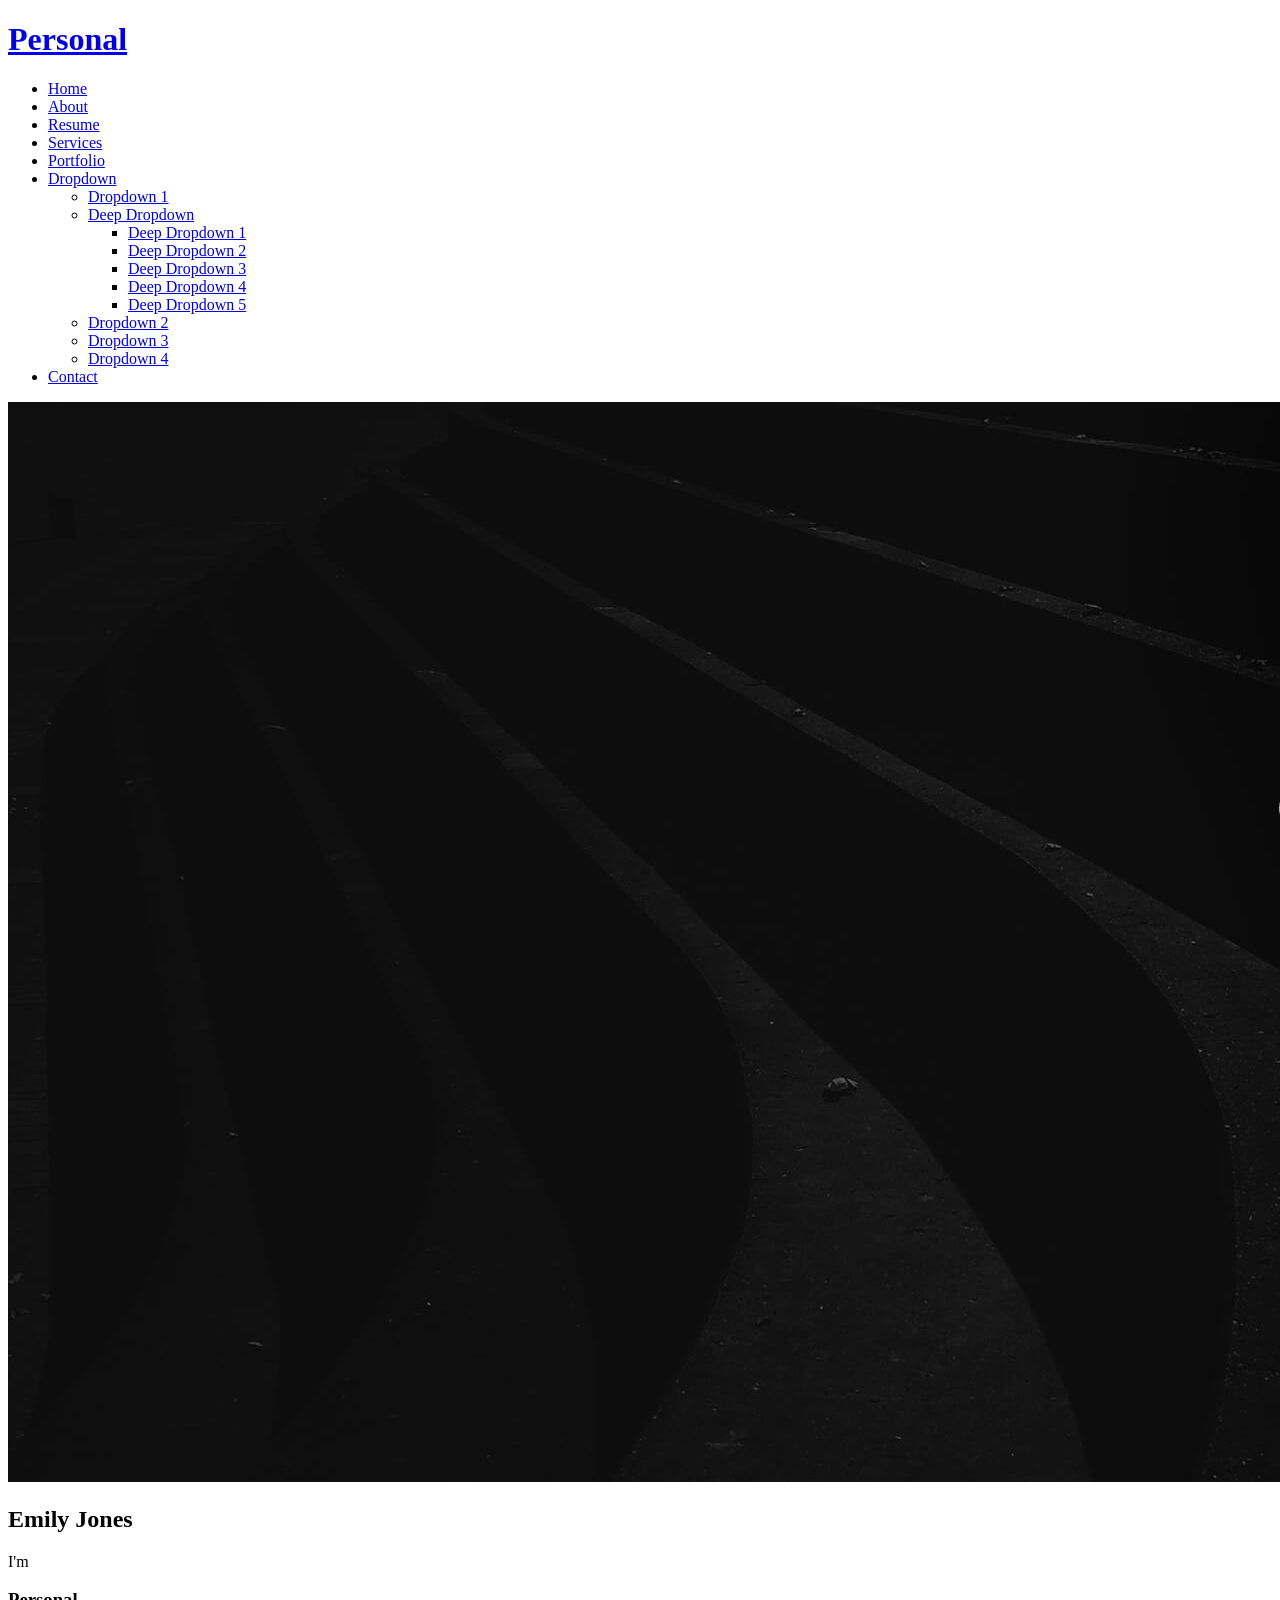
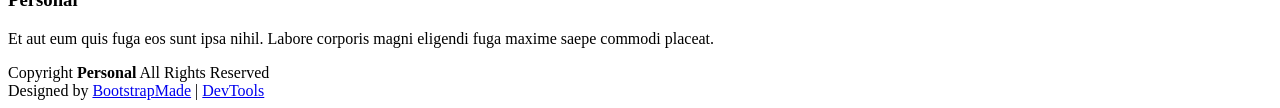
==== index.html @ 56491e55 "premier import" ====
<!DOCTYPE html>
<html lang="en">

<head>
  <meta charset="utf-8">
  <meta content="width=device-width, initial-scale=1.0" name="viewport">
  <title>Index - Personal Bootstrap Template</title>
  <meta name="description" content="">
  <meta name="keywords" content="">

  <!-- Favicons -->
  <link href="assets/img/favicon.png" rel="icon">
  <link href="assets/img/apple-touch-icon.png" rel="apple-touch-icon">

  <!-- Fonts -->
  <link href="https://fonts.googleapis.com" rel="preconnect">
  <link href="https://fonts.gstatic.com" rel="preconnect" crossorigin>
  <link href="https://fonts.googleapis.com/css2?family=Roboto:ital,wght@0,100;0,300;0,400;0,500;0,700;0,900;1,100;1,300;1,400;1,500;1,700;1,900&family=Poppins:ital,wght@0,100;0,200;0,300;0,400;0,500;0,600;0,700;0,800;0,900;1,100;1,200;1,300;1,400;1,500;1,600;1,700;1,800;1,900&family=Raleway:ital,wght@0,100;0,200;0,300;0,400;0,500;0,600;0,700;0,800;0,900;1,100;1,200;1,300;1,400;1,500;1,600;1,700;1,800;1,900&display=swap" rel="stylesheet">

  <!-- Vendor CSS Files -->
  <link href="assets/vendor/bootstrap/css/bootstrap.min.css" rel="stylesheet">
  <link href="assets/vendor/bootstrap-icons/bootstrap-icons.css" rel="stylesheet">
  <link href="assets/vendor/aos/aos.css" rel="stylesheet">
  <link href="assets/vendor/swiper/swiper-bundle.min.css" rel="stylesheet">
  <link href="assets/vendor/glightbox/css/glightbox.min.css" rel="stylesheet">

  <!-- Main CSS File -->
  <link href="assets/css/main.css" rel="stylesheet">

  <!-- =======================================================
  * Template Name: Personal
  * Template URL: https://bootstrapmade.com/personal-free-resume-bootstrap-template/
  * Updated: Mar 05 2025 with Bootstrap v5.3.3
  * Author: BootstrapMade.com
  * License: https://bootstrapmade.com/license/
  ======================================================== -->
</head>

<body class="index-page">

  <header id="header" class="header d-flex align-items-center fixed-top">
    <div class="container-fluid container-xl position-relative d-flex align-items-center justify-content-between">

      <a href="index.html" class="logo d-flex align-items-center">
        <!-- Uncomment the line below if you also wish to use an image logo -->
        <!-- <img src="assets/img/logo.webp" alt=""> -->
        <h1 class="sitename">Personal</h1>
      </a>

      <nav id="navmenu" class="navmenu">
        <ul>
          <li><a href="index.html" class="active">Home</a></li>
          <li><a href="about.html">About</a></li>
          <li><a href="resume.html">Resume</a></li>
          <li><a href="services.html">Services</a></li>
          <li><a href="portfolio.html">Portfolio</a></li>
          <li class="dropdown"><a href="#"><span>Dropdown</span> <i class="bi bi-chevron-down toggle-dropdown"></i></a>
            <ul>
              <li><a href="#">Dropdown 1</a></li>
              <li class="dropdown"><a href="#"><span>Deep Dropdown</span> <i class="bi bi-chevron-down toggle-dropdown"></i></a>
                <ul>
                  <li><a href="#">Deep Dropdown 1</a></li>
                  <li><a href="#">Deep Dropdown 2</a></li>
                  <li><a href="#">Deep Dropdown 3</a></li>
                  <li><a href="#">Deep Dropdown 4</a></li>
                  <li><a href="#">Deep Dropdown 5</a></li>
                </ul>
              </li>
              <li><a href="#">Dropdown 2</a></li>
              <li><a href="#">Dropdown 3</a></li>
              <li><a href="#">Dropdown 4</a></li>
            </ul>
          </li>
          <li><a href="contact.html">Contact</a></li>
        </ul>
        <i class="mobile-nav-toggle d-xl-none bi bi-list"></i>
      </nav>

    </div>
  </header>

  <main class="main">

    <!-- Hero Section -->
    <section id="hero" class="hero section dark-background">

      <img src="assets/img/hero-bg.jpg" alt="" data-aos="fade-in">

      <div class="container" data-aos="zoom-out" data-aos-delay="100">
        <h2>Emily Jones</h2>
        <p>I'm <span class="typed" data-typed-items="Designer, Developer, Freelancer, Photographer"></span><span class="typed-cursor typed-cursor--blink"></span></p>
        <div class="social-links">
          <a href="#"><i class="bi bi-twitter-x"></i></a>
          <a href="#"><i class="bi bi-facebook"></i></a>
          <a href="#"><i class="bi bi-instagram"></i></a>
          <a href="#"><i class="bi bi-linkedin"></i></a>
        </div>
      </div>

    </section><!-- /Hero Section -->

  </main>

  <footer id="footer" class="footer dark-background">
    <div class="container">
      <h3 class="sitename">Personal</h3>
      <p>Et aut eum quis fuga eos sunt ipsa nihil. Labore corporis magni eligendi fuga maxime saepe commodi placeat.</p>
      <div class="social-links d-flex justify-content-center">
        <a href=""><i class="bi bi-twitter-x"></i></a>
        <a href=""><i class="bi bi-facebook"></i></a>
        <a href=""><i class="bi bi-instagram"></i></a>
        <a href=""><i class="bi bi-skype"></i></a>
        <a href=""><i class="bi bi-linkedin"></i></a>
      </div>
      <div class="container">
        <div class="copyright">
          <span>Copyright</span> <strong class="px-1 sitename">Personal</strong> <span>All Rights Reserved</span>
        </div>
        <div class="credits">
          <!-- All the links in the footer should remain intact. -->
          <!-- You can delete the links only if you've purchased the pro version. -->
          <!-- Licensing information: https://bootstrapmade.com/license/ -->
          <!-- Purchase the pro version with working PHP/AJAX contact form: [buy-url] -->
          Designed by <a href="https://bootstrapmade.com/">BootstrapMade</a> | <a href="https://bootstrapmade.com/tools/">DevTools</a>
        </div>
      </div>
    </div>
  </footer>

  <!-- Scroll Top -->
  <a href="#" id="scroll-top" class="scroll-top d-flex align-items-center justify-content-center"><i class="bi bi-arrow-up-short"></i></a>

  <!-- Preloader -->
  <div id="preloader"></div>

  <!-- Vendor JS Files -->
  <script src="assets/vendor/bootstrap/js/bootstrap.bundle.min.js"></script>
  <script src="assets/vendor/php-email-form/validate.js"></script>
  <script src="assets/vendor/aos/aos.js"></script>
  <script src="assets/vendor/typed.js/typed.umd.js"></script>
  <script src="assets/vendor/purecounter/purecounter_vanilla.js"></script>
  <script src="assets/vendor/waypoints/noframework.waypoints.js"></script>
  <script src="assets/vendor/swiper/swiper-bundle.min.js"></script>
  <script src="assets/vendor/glightbox/js/glightbox.min.js"></script>
  <script src="assets/vendor/imagesloaded/imagesloaded.pkgd.min.js"></script>
  <script src="assets/vendor/isotope-layout/isotope.pkgd.min.js"></script>

  <!-- Main JS File -->
  <script src="assets/js/main.js"></script>

</body>

</html>
---- assets/css/main.css ----
/**
* Template Name: Personal
* Template URL: https://bootstrapmade.com/personal-free-resume-bootstrap-template/
* Updated: Mar 05 2025 with Bootstrap v5.3.3
* Author: BootstrapMade.com
* License: https://bootstrapmade.com/license/
*/

/*--------------------------------------------------------------
# Font & Color Variables
# Help: https://bootstrapmade.com/color-system/
--------------------------------------------------------------*/
/* Fonts */
:root {
  --default-font: "Roboto",  system-ui, -apple-system, "Segoe UI", Roboto, "Helvetica Neue", Arial, "Noto Sans", "Liberation Sans", sans-serif, "Apple Color Emoji", "Segoe UI Emoji", "Segoe UI Symbol", "Noto Color Emoji";
  --heading-font: "Raleway",  sans-serif;
  --nav-font: "Poppins",  sans-serif;
}

/* Global Colors - The following color variables are used throughout the website. Updating them here will change the color scheme of the entire website */
:root { 
  --background-color: #000000; /* Background color for the entire website, including individual sections */
  --default-color: #fafafa; /* Default color used for the majority of the text content across the entire website */
  --heading-color: #ffffff; /* Color for headings, subheadings and title throughout the website */
  --accent-color: #18d26e; /* Accent color that represents your brand on the website. It's used for buttons, links, and other elements that need to stand out */
  --surface-color: #1a1a1a; /* The surface color is used as a background of boxed elements within sections, such as cards, icon boxes, or other elements that require a visual separation from the global background. */
  --contrast-color: #000000; /* Contrast color for text, ensuring readability against backgrounds of accent, heading, or default colors. */
}

/* Nav Menu Colors - The following color variables are used specifically for the navigation menu. They are separate from the global colors to allow for more customization options */
:root {
  --nav-color: #fafafa;  /* The default color of the main navmenu links */
  --nav-hover-color: #18d26e; /* Applied to main navmenu links when they are hovered over or active */
  --nav-mobile-background-color: #1a1a1a; /* Used as the background color for mobile navigation menu */
  --nav-dropdown-background-color: #1a1a1a; /* Used as the background color for dropdown items that appear when hovering over primary navigation items */
  --nav-dropdown-color: #fafafa; /* Used for navigation links of the dropdown items in the navigation menu. */
  --nav-dropdown-hover-color: #18d26e; /* Similar to --nav-hover-color, this color is applied to dropdown navigation links when they are hovered over. */
}

/* Color Presets - These classes override global colors when applied to any section or element, providing reuse of the sam color scheme. */

.light-background {
  --background-color: #1a1a1a;
  --surface-color: #343434;
}

.dark-background {
  --background-color: rgba(15, 15, 15, 0.975);
  --default-color: #ffffff;
  --heading-color: #ffffff;
  --surface-color: #292929f9;
  --contrast-color: #000000;
}

/* Smooth scroll */
:root {
  scroll-behavior: smooth;
}

/*--------------------------------------------------------------
# General Styling & Shared Classes
--------------------------------------------------------------*/
body {
  color: var(--default-color);
  background-color: var(--background-color);
  font-family: var(--default-font);
}

a {
  color: var(--accent-color);
  text-decoration: none;
  transition: 0.3s;
}

a:hover {
  color: color-mix(in srgb, var(--accent-color), transparent 25%);
  text-decoration: none;
}

h1,
h2,
h3,
h4,
h5,
h6 {
  color: var(--heading-color);
  font-family: var(--heading-font);
}

/* PHP Email Form Messages
------------------------------*/
.php-email-form .error-message {
  display: none;
  background: #df1529;
  color: #ffffff;
  text-align: left;
  padding: 15px;
  margin-bottom: 24px;
  font-weight: 600;
}

.php-email-form .sent-message {
  display: none;
  color: #ffffff;
  background: #059652;
  text-align: center;
  padding: 15px;
  margin-bottom: 24px;
  font-weight: 600;
}

.php-email-form .loading {
  display: none;
  background: var(--surface-color);
  text-align: center;
  padding: 15px;
  margin-bottom: 24px;
}

.php-email-form .loading:before {
  content: "";
  display: inline-block;
  border-radius: 50%;
  width: 24px;
  height: 24px;
  margin: 0 10px -6px 0;
  border: 3px solid var(--accent-color);
  border-top-color: var(--surface-color);
  animation: php-email-form-loading 1s linear infinite;
}

@keyframes php-email-form-loading {
  0% {
    transform: rotate(0deg);
  }

  100% {
    transform: rotate(360deg);
  }
}

/*--------------------------------------------------------------
# Global Header
--------------------------------------------------------------*/
.header {
  --background-color: rgba(0, 0, 0, 0);
  color: var(--default-color);
  background-color: var(--background-color);
  padding: 15px 0;
  transition: all 0.5s;
  z-index: 997;
}

.header .logo {
  line-height: 1;
}

.header .logo img {
  max-height: 32px;
  margin-right: 8px;
}

.header .logo h1 {
  font-size: 30px;
  margin: 0;
  font-weight: 700;
  color: var(--heading-color);
}

.scrolled .header {
  box-shadow: 0px 0 18px rgba(0, 0, 0, 0.1);
}

/* Global Header on Scroll
------------------------------*/
.scrolled .header {
  --background-color: rgba(0, 0, 0, 0.8);
}

/*--------------------------------------------------------------
# Navigation Menu
--------------------------------------------------------------*/
/* Desktop Navigation */
@media (min-width: 1200px) {
  .navmenu {
    padding: 0;
  }

  .navmenu ul {
    margin: 0;
    padding: 0;
    display: flex;
    list-style: none;
    align-items: center;
  }

  .navmenu li {
    position: relative;
  }

  .navmenu>ul>li {
    white-space: nowrap;
    padding: 15px 14px;
  }

  .navmenu>ul>li:last-child {
    padding-right: 0;
  }

  .navmenu a,
  .navmenu a:focus {
    color: var(--nav-color);
    font-size: 15px;
    padding: 0 2px;
    font-family: var(--nav-font);
    font-weight: 400;
    display: flex;
    align-items: center;
    justify-content: space-between;
    white-space: nowrap;
    transition: 0.3s;
    position: relative;
  }

  .navmenu a i,
  .navmenu a:focus i {
    font-size: 12px;
    line-height: 0;
    margin-left: 5px;
    transition: 0.3s;
  }

  .navmenu>ul>li>a:before {
    content: "";
    position: absolute;
    height: 2px;
    bottom: -6px;
    left: 0;
    background-color: var(--nav-hover-color);
    visibility: hidden;
    width: 0px;
    transition: all 0.3s ease-in-out 0s;
  }

  .navmenu a:hover:before,
  .navmenu li:hover>a:before,
  .navmenu .active:before {
    visibility: visible;
    width: 25px;
  }

  .navmenu li:hover>a,
  .navmenu .active,
  .navmenu .active:focus {
    color: var(--nav-hover-color);
  }

  .navmenu .dropdown ul {
    margin: 0;
    padding: 10px 0;
    background: var(--nav-dropdown-background-color);
    display: block;
    position: absolute;
    visibility: hidden;
    left: 14px;
    top: 130%;
    opacity: 0;
    transition: 0.3s;
    border-radius: 4px;
    z-index: 99;
    box-shadow: 0px 0px 30px rgba(0, 0, 0, 0.1);
  }

  .navmenu .dropdown ul li {
    min-width: 200px;
  }

  .navmenu .dropdown ul a {
    padding: 10px 20px;
    font-size: 15px;
    text-transform: none;
    color: var(--nav-dropdown-color);
  }

  .navmenu .dropdown ul a i {
    font-size: 12px;
  }

  .navmenu .dropdown ul a:hover,
  .navmenu .dropdown ul .active:hover,
  .navmenu .dropdown ul li:hover>a {
    color: var(--nav-dropdown-hover-color);
  }

  .navmenu .dropdown:hover>ul {
    opacity: 1;
    top: 100%;
    visibility: visible;
  }

  .navmenu .dropdown .dropdown ul {
    top: 0;
    left: -90%;
    visibility: hidden;
  }

  .navmenu .dropdown .dropdown:hover>ul {
    opacity: 1;
    top: 0;
    left: -100%;
    visibility: visible;
  }
}

/* Mobile Navigation */
@media (max-width: 1199px) {
  .mobile-nav-toggle {
    color: var(--nav-color);
    font-size: 28px;
    line-height: 0;
    margin-right: 10px;
    cursor: pointer;
    transition: color 0.3s;
  }

  .navmenu {
    padding: 0;
    z-index: 9997;
  }

  .navmenu ul {
    display: none;
    list-style: none;
    position: absolute;
    inset: 60px 20px 20px 20px;
    padding: 10px 0;
    margin: 0;
    border-radius: 6px;
    background-color: var(--nav-mobile-background-color);
    border: 1px solid color-mix(in srgb, var(--default-color), transparent 90%);
    box-shadow: none;
    overflow-y: auto;
    transition: 0.3s;
    z-index: 9998;
  }

  .navmenu a,
  .navmenu a:focus {
    color: var(--nav-dropdown-color);
    padding: 10px 20px;
    font-family: var(--nav-font);
    font-size: 17px;
    font-weight: 500;
    display: flex;
    align-items: center;
    justify-content: space-between;
    white-space: nowrap;
    transition: 0.3s;
  }

  .navmenu a i,
  .navmenu a:focus i {
    font-size: 12px;
    line-height: 0;
    margin-left: 5px;
    width: 30px;
    height: 30px;
    display: flex;
    align-items: center;
    justify-content: center;
    border-radius: 50%;
    transition: 0.3s;
    background-color: color-mix(in srgb, var(--accent-color), transparent 90%);
  }

  .navmenu a i:hover,
  .navmenu a:focus i:hover {
    background-color: var(--accent-color);
    color: var(--contrast-color);
  }

  .navmenu a:hover,
  .navmenu .active,
  .navmenu .active:focus {
    color: var(--nav-dropdown-hover-color);
  }

  .navmenu .active i,
  .navmenu .active:focus i {
    background-color: var(--accent-color);
    color: var(--contrast-color);
    transform: rotate(180deg);
  }

  .navmenu .dropdown ul {
    position: static;
    display: none;
    z-index: 99;
    padding: 10px 0;
    margin: 10px 20px;
    background-color: var(--nav-dropdown-background-color);
    transition: all 0.5s ease-in-out;
  }

  .navmenu .dropdown ul ul {
    background-color: rgba(33, 37, 41, 0.1);
  }

  .navmenu .dropdown>.dropdown-active {
    display: block;
    background-color: rgba(33, 37, 41, 0.03);
  }

  .mobile-nav-active {
    overflow: hidden;
  }

  .mobile-nav-active .mobile-nav-toggle {
    color: #fff;
    position: absolute;
    font-size: 32px;
    top: 15px;
    right: 15px;
    margin-right: 0;
    z-index: 9999;
  }

  .mobile-nav-active .navmenu {
    position: fixed;
    overflow: hidden;
    inset: 0;
    background: rgba(33, 37, 41, 0.8);
    transition: 0.3s;
  }

  .mobile-nav-active .navmenu>ul {
    display: block;
  }
}

/*--------------------------------------------------------------
# Global Footer
--------------------------------------------------------------*/
.footer {
  color: var(--default-color);
  background-color: var(--background-color);
  font-size: 14px;
  text-align: center;
  padding: 30px 0;
  position: relative;
}

.footer h3 {
  font-size: 36px;
  font-weight: 700;
  position: relative;
  padding: 0;
  margin: 0 0 15px 0;
}

.footer p {
  font-size: 15;
  font-style: italic;
  padding: 0;
  margin: 0 0 30px 0;
}

.footer .social-links {
  margin: 0 0 30px 0;
}

.footer .social-links a {
  font-size: 16px;
  display: flex;
  align-items: center;
  justify-content: center;
  background: var(--accent-color);
  color: var(--contrast-color);
  line-height: 1;
  margin: 0 4px;
  border-radius: 50%;
  text-align: center;
  width: 36px;
  height: 36px;
  transition: 0.3s;
}

.footer .social-links a:hover {
  background: color-mix(in srgb, var(--accent-color), transparent 20%);
  text-decoration: none;
}

.footer .copyright {
  padding-top: 25px;
  border-top: 1px solid color-mix(in srgb, var(--default-color), transparent 90%);
}

.footer .credits {
  font-size: 13px;
  padding-top: 5px;
}

/*--------------------------------------------------------------
# Preloader
--------------------------------------------------------------*/
#preloader {
  position: fixed;
  inset: 0;
  z-index: 999999;
  overflow: hidden;
  background: var(--background-color);
  transition: all 0.6s ease-out;
}

#preloader:before {
  content: "";
  position: fixed;
  top: calc(50% - 30px);
  left: calc(50% - 30px);
  border: 6px solid #ffffff;
  border-color: var(--accent-color) transparent var(--accent-color) transparent;
  border-radius: 50%;
  width: 60px;
  height: 60px;
  animation: animate-preloader 1.5s linear infinite;
}

@keyframes animate-preloader {
  0% {
    transform: rotate(0deg);
  }

  100% {
    transform: rotate(360deg);
  }
}

/*--------------------------------------------------------------
# Scroll Top Button
--------------------------------------------------------------*/
.scroll-top {
  position: fixed;
  visibility: hidden;
  opacity: 0;
  right: 15px;
  bottom: -15px;
  z-index: 99999;
  background-color: var(--accent-color);
  width: 44px;
  height: 44px;
  border-radius: 50px;
  transition: all 0.4s;
}

.scroll-top i {
  font-size: 24px;
  color: var(--contrast-color);
  line-height: 0;
}

.scroll-top:hover {
  background-color: color-mix(in srgb, var(--accent-color), transparent 20%);
  color: var(--contrast-color);
}

.scroll-top.active {
  visibility: visible;
  opacity: 1;
  bottom: 15px;
}

/*--------------------------------------------------------------
# Disable aos animation delay on mobile devices
--------------------------------------------------------------*/
@media screen and (max-width: 768px) {
  [data-aos-delay] {
    transition-delay: 0 !important;
  }
}

/*--------------------------------------------------------------
# Global Page Titles & Breadcrumbs
--------------------------------------------------------------*/
.page-title {
  color: var(--default-color);
  background-color: var(--background-color);
  position: relative;
}

.page-title .heading {
  padding: 160px 0 80px 0;
  border-top: 1px solid color-mix(in srgb, var(--default-color), transparent 90%);
}

.page-title .heading h1 {
  font-size: 38px;
  font-weight: 700;
}

.page-title nav {
  background-color: color-mix(in srgb, var(--default-color), transparent 90%);
  padding: 20px 0;
}

.page-title nav ol {
  display: flex;
  flex-wrap: wrap;
  list-style: none;
  margin: 0;
  font-size: 16px;
  font-weight: 600;
}

.page-title nav ol li+li {
  padding-left: 10px;
}

.page-title nav ol li+li::before {
  content: "/";
  display: inline-block;
  padding-right: 10px;
  color: color-mix(in srgb, var(--default-color), transparent 70%);
}

/*--------------------------------------------------------------
# Global Sections
--------------------------------------------------------------*/
section,
.section {
  color: var(--default-color);
  background-color: var(--background-color);
  padding: 60px 0;
  scroll-margin-top: 100px;
  overflow: clip;
}

@media (max-width: 1199px) {

  section,
  .section {
    scroll-margin-top: 66px;
  }
}

/*--------------------------------------------------------------
# Global Section Titles
--------------------------------------------------------------*/
.section-title {
  padding-bottom: 60px;
  position: relative;
}

.section-title h2 {
  font-size: 14px;
  font-weight: 500;
  padding: 0;
  line-height: 1px;
  margin: 0;
  letter-spacing: 1.5px;
  text-transform: uppercase;
  color: color-mix(in srgb, var(--default-color), transparent 50%);
  position: relative;
}

.section-title h2::after {
  content: "";
  width: 120px;
  height: 1px;
  display: inline-block;
  background: var(--accent-color);
  margin: 4px 10px;
}

.section-title div {
  color: var(--heading-color);
  margin: 0;
  margin: 0;
  font-size: 28px;
  font-weight: 700;
  text-transform: uppercase;
  font-family: var(--heading-font);
}

/*--------------------------------------------------------------
# Hero Section
--------------------------------------------------------------*/
.hero {
  width: 100%;
  min-height: 100vh;
  position: relative;
  padding: 80px 0;
  display: flex;
  align-items: center;
  justify-content: center;
}

.hero img {
  position: absolute;
  inset: 0;
  display: block;
  width: 100%;
  height: 100%;
  object-fit: cover;
  z-index: 1;
}

.hero .container {
  position: relative;
  z-index: 3;
}

.hero h2 {
  margin: 0;
  font-size: 64px;
  font-weight: 700;
}

.hero p {
  margin: 5px 0 0 0;
  font-size: 26px;
}

.hero p span {
  letter-spacing: 1px;
  border-bottom: 2px solid var(--accent-color);
}

.hero .social-links {
  margin-top: 25px;
}

.hero .social-links a {
  background-color: color-mix(in srgb, var(--default-color), transparent 90%);
  color: var(--default-color);
  font-size: 14px;
  width: 40px;
  height: 40px;
  border-radius: 50px;
  display: inline-flex;
  align-items: center;
  justify-content: center;
  margin-right: 20px;
  transition: 0.3s;
}

.hero .social-links a:hover {
  background-color: var(--accent-color);
}

@media (max-width: 768px) {
  .hero h2 {
    font-size: 32px;
  }

  .hero p {
    font-size: 20px;
  }
}

/*--------------------------------------------------------------
# About Section
--------------------------------------------------------------*/
.about .content h2 {
  font-weight: 700;
  font-size: 24px;
}

.about .content ul {
  list-style: none;
  padding: 0;
}

.about .content ul li {
  margin-bottom: 20px;
  display: flex;
  align-items: center;
}

.about .content ul strong {
  margin-right: 10px;
}

.about .content ul i {
  font-size: 16px;
  margin-right: 5px;
  color: var(--accent-color);
  line-height: 0;
}

/*--------------------------------------------------------------
# Stats Section
--------------------------------------------------------------*/
.stats i {
  background-color: var(--surface-color);
  color: var(--accent-color);
  box-shadow: 0px 2px 25px rgba(0, 0, 0, 0.1);
  width: 54px;
  height: 54px;
  font-size: 24px;
  border-radius: 50px;
  border: 2px solid var(--background-color);
  display: inline-flex;
  align-items: center;
  justify-content: center;
  position: relative;
  z-index: 1;
}

.stats .stats-item {
  background-color: var(--surface-color);
  margin-top: -27px;
  padding: 30px 30px 25px 30px;
  width: 100%;
  position: relative;
  text-align: center;
  box-shadow: 0px 2px 35px rgba(0, 0, 0, 0.1);
  border-radius: 4px;
  z-index: 0;
}

.stats .stats-item span {
  font-size: 36px;
  display: block;
  font-weight: 700;
  color: color-mix(in srgb, var(--default-color), transparent 20%);
}

.stats .stats-item p {
  padding: 0;
  margin: 0;
  font-family: var(--heading-font);
  font-size: 16px;
}

/*--------------------------------------------------------------
# Skills Section
--------------------------------------------------------------*/
.skills .progress {
  height: 60px;
  display: block;
  background: none;
  border-radius: 0;
}

.skills .progress .skill {
  color: var(--heading-color);
  padding: 0;
  margin: 0 0 6px 0;
  text-transform: uppercase;
  display: block;
  font-weight: 600;
  font-family: var(--heading-font);
}

.skills .progress .skill .val {
  float: right;
  font-style: normal;
}

.skills .progress-bar-wrap {
  background: color-mix(in srgb, var(--default-color), transparent 90%);
  height: 10px;
}

.skills .progress-bar {
  width: 1px;
  height: 10px;
  transition: 0.9s;
  background-color: var(--accent-color);
}

/*--------------------------------------------------------------
# Interests Section
--------------------------------------------------------------*/
.interests .features-item {
  background-color: var(--surface-color);
  display: flex;
  align-items: center;
  padding: 20px;
  transition: 0.3s;
  border: 1px solid color-mix(in srgb, var(--default-color), transparent 90%);
  position: relative;
}

.interests .features-item i {
  font-size: 32px;
  padding-right: 10px;
  line-height: 0;
}

.interests .features-item h3 {
  font-weight: 700;
  margin: 0;
  padding: 0;
  line-height: 1;
  font-size: 16px;
}

.interests .features-item h3 a {
  color: var(--heading-color);
  transition: 0.3s;
}

.interests .features-item:hover {
  border-color: var(--accent-color);
}

.interests .features-item:hover h3 a {
  color: var(--accent-color);
}

/*--------------------------------------------------------------
# Testimonials Section
--------------------------------------------------------------*/
.testimonials .testimonials-carousel,
.testimonials .testimonials-slider {
  overflow: hidden;
}

.testimonials .testimonial-item {
  box-sizing: content-box;
  min-height: 320px;
}

.testimonials .testimonial-item .testimonial-img {
  width: 90px;
  border-radius: 50%;
  margin: -40px 0 0 40px;
  position: relative;
  z-index: 2;
  border: 6px solid var(--background-color);
}

.testimonials .testimonial-item h3 {
  font-size: 18px;
  font-weight: bold;
  margin: 10px 0 5px 45px;
}

.testimonials .testimonial-item h4 {
  font-size: 14px;
  color: color-mix(in srgb, var(--default-color), transparent 20%);
  margin: 0 0 0 45px;
}

.testimonials .testimonial-item .quote-icon-left,
.testimonials .testimonial-item .quote-icon-right {
  color: color-mix(in srgb, var(--accent-color), transparent 50%);
  font-size: 26px;
  line-height: 0;
}

.testimonials .testimonial-item .quote-icon-left {
  display: inline-block;
  left: -5px;
  position: relative;
}

.testimonials .testimonial-item .quote-icon-right {
  display: inline-block;
  right: -5px;
  position: relative;
  top: 10px;
  transform: scale(-1, -1);
}

.testimonials .testimonial-item p {
  font-style: italic;
  margin: 0 15px 0 15px;
  padding: 20px 20px 60px 20px;
  background: var(--surface-color);
  border-radius: 6px;
  position: relative;
  z-index: 1;
}

.testimonials .swiper-wrapper {
  height: auto;
}

.testimonials .swiper-pagination {
  margin-top: 20px;
  position: relative;
}

.testimonials .swiper-pagination .swiper-pagination-bullet {
  width: 12px;
  height: 12px;
  background-color: var(--background-color);
  opacity: 1;
  border: 1px solid var(--accent-color);
}

.testimonials .swiper-pagination .swiper-pagination-bullet-active {
  background-color: var(--accent-color);
}

/*--------------------------------------------------------------
# Resume Section
--------------------------------------------------------------*/
.resume .resume-title {
  color: var(--heading-color);
  font-size: 26px;
  font-weight: 700;
  margin-top: 20px;
  margin-bottom: 20px;
}

.resume .resume-item {
  padding: 0 0 20px 20px;
  margin-top: -2px;
  border-left: 2px solid var(--accent-color);
  position: relative;
}

.resume .resume-item h4 {
  line-height: 18px;
  font-size: 18px;
  font-weight: 600;
  text-transform: uppercase;
  color: color-mix(in srgb, var(--default-color), transparent 20%);
  margin-bottom: 10px;
}

.resume .resume-item h5 {
  font-size: 16px;
  padding: 5px 15px;
  display: inline-block;
  font-weight: 600;
  margin-bottom: 10px;
}

.resume .resume-item ul {
  padding-left: 20px;
}

.resume .resume-item ul li {
  padding-bottom: 10px;
}

.resume .resume-item:last-child {
  padding-bottom: 0;
}

.resume .resume-item::before {
  content: "";
  position: absolute;
  width: 16px;
  height: 16px;
  border-radius: 50px;
  left: -9px;
  top: 0;
  background: var(--background-color);
  border: 2px solid var(--accent-color);
}

/*--------------------------------------------------------------
# Services Section
--------------------------------------------------------------*/
.services .service-item {
  background-color: var(--surface-color);
  text-align: center;
  padding: 80px 20px;
  transition: all ease-in-out 0.3s;
  height: 100%;
}

.services .service-item .icon {
  margin: 0 auto;
  width: 64px;
  height: 64px;
  background: var(--accent-color);
  border-radius: 4px;
  display: flex;
  align-items: center;
  justify-content: center;
  margin-bottom: 20px;
  transition: 0.3s;
  transform-style: preserve-3d;
}

.services .service-item .icon i {
  color: var(--contrast-color);
  font-size: 28px;
  transition: ease-in-out 0.3s;
}

.services .service-item .icon::before {
  position: absolute;
  content: "";
  left: -8px;
  top: -8px;
  height: 100%;
  width: 100%;
  background: color-mix(in srgb, var(--accent-color), transparent 80%);
  border-radius: 5px;
  transition: all 0.3s ease-out 0s;
  transform: translateZ(-1px);
}

.services .service-item h3 {
  font-weight: 700;
  margin: 10px 0 15px 0;
  font-size: 22px;
}

.services .service-item p {
  line-height: 24px;
  font-size: 14px;
  margin-bottom: 0;
}

.services .service-item:hover {
  background: var(--accent-color);
  border-color: var(--accent-color);
}

.services .service-item:hover .icon {
  background: var(--surface-color);
}

.services .service-item:hover .icon i {
  color: var(--accent-color);
}

.services .service-item:hover .icon::before {
  background: color-mix(in srgb, var(--background-color), transparent 70%);
}

.services .service-item:hover h3,
.services .service-item:hover p {
  color: var(--contrast-color);
}

/*--------------------------------------------------------------
# Service Details Section
--------------------------------------------------------------*/
.service-details .services-list {
  background-color: var(--surface-color);
  padding: 10px 30px;
  border: 1px solid color-mix(in srgb, var(--default-color), transparent 90%);
  margin-bottom: 20px;
}

.service-details .services-list a {
  display: block;
  line-height: 1;
  padding: 8px 0 8px 15px;
  border-left: 3px solid color-mix(in srgb, var(--default-color), transparent 70%);
  margin: 20px 0;
  color: color-mix(in srgb, var(--default-color), transparent 20%);
  transition: 0.3s;
}

.service-details .services-list a.active {
  color: var(--heading-color);
  font-weight: 700;
  border-color: var(--accent-color);
}

.service-details .services-list a:hover {
  border-color: var(--accent-color);
}

.service-details .services-img {
  margin-bottom: 20px;
}

.service-details h3 {
  font-size: 26px;
  font-weight: 700;
}

.service-details h4 {
  font-size: 20px;
  font-weight: 700;
}

.service-details p {
  font-size: 15px;
}

.service-details ul {
  list-style: none;
  padding: 0;
  font-size: 15px;
}

.service-details ul li {
  padding: 5px 0;
  display: flex;
  align-items: center;
}

.service-details ul i {
  font-size: 20px;
  margin-right: 8px;
  color: var(--accent-color);
}

/*--------------------------------------------------------------
# Portfolio Section
--------------------------------------------------------------*/
.portfolio .portfolio-filters {
  padding: 0;
  margin: 0 auto 20px auto;
  list-style: none;
  text-align: center;
}

.portfolio .portfolio-filters li {
  cursor: pointer;
  display: inline-block;
  padding: 0;
  font-size: 18px;
  font-weight: 500;
  margin: 0 10px;
  line-height: 1;
  margin-bottom: 5px;
  transition: all 0.3s ease-in-out;
}

.portfolio .portfolio-filters li:hover,
.portfolio .portfolio-filters li.filter-active {
  color: var(--accent-color);
}

.portfolio .portfolio-filters li:first-child {
  margin-left: 0;
}

.portfolio .portfolio-filters li:last-child {
  margin-right: 0;
}

@media (max-width: 575px) {
  .portfolio .portfolio-filters li {
    font-size: 14px;
    margin: 0 5px;
  }
}

.portfolio .portfolio-content {
  position: relative;
  overflow: hidden;
}

.portfolio .portfolio-content img {
  transition: 0.3s;
}

.portfolio .portfolio-content .portfolio-info {
  opacity: 0;
  position: absolute;
  inset: 0;
  z-index: 3;
  transition: all ease-in-out 0.3s;
  background: rgba(0, 0, 0, 0.6);
  padding: 15px;
}

.portfolio .portfolio-content .portfolio-info h4 {
  font-size: 14px;
  padding: 5px 10px;
  font-weight: 400;
  color: #ffffff;
  display: inline-block;
  background-color: var(--accent-color);
}

.portfolio .portfolio-content .portfolio-info p {
  position: absolute;
  bottom: 10px;
  text-align: center;
  display: inline-block;
  left: 0;
  right: 0;
  font-size: 16px;
  font-weight: 600;
  color: rgba(255, 255, 255, 0.8);
}

.portfolio .portfolio-content .portfolio-info .preview-link,
.portfolio .portfolio-content .portfolio-info .details-link {
  position: absolute;
  left: calc(50% - 40px);
  font-size: 26px;
  top: calc(50% - 14px);
  color: #fff;
  transition: 0.3s;
  line-height: 1.2;
}

.portfolio .portfolio-content .portfolio-info .preview-link:hover,
.portfolio .portfolio-content .portfolio-info .details-link:hover {
  color: var(--accent-color);
}

.portfolio .portfolio-content .portfolio-info .details-link {
  left: 50%;
  font-size: 34px;
  line-height: 0;
}

.portfolio .portfolio-content:hover .portfolio-info {
  opacity: 1;
}

.portfolio .portfolio-content:hover img {
  transform: scale(1.1);
}

/*--------------------------------------------------------------
# Portfolio Details Section
--------------------------------------------------------------*/
.portfolio-details .portfolio-details-slider img {
  width: 100%;
}

.portfolio-details .portfolio-details-slider .swiper-pagination {
  margin-top: 20px;
  position: relative;
}

.portfolio-details .portfolio-details-slider .swiper-pagination .swiper-pagination-bullet {
  width: 12px;
  height: 12px;
  background-color: color-mix(in srgb, var(--default-color), transparent 85%);
  opacity: 1;
}

.portfolio-details .portfolio-details-slider .swiper-pagination .swiper-pagination-bullet-active {
  background-color: var(--accent-color);
}

.portfolio-details .portfolio-info {
  background-color: var(--surface-color);
  padding: 30px;
  box-shadow: 0px 0 30px rgba(0, 0, 0, 0.1);
}

.portfolio-details .portfolio-info h3 {
  font-size: 22px;
  font-weight: 700;
  margin-bottom: 20px;
  padding-bottom: 20px;
  border-bottom: 1px solid color-mix(in srgb, var(--default-color), transparent 85%);
}

.portfolio-details .portfolio-info ul {
  list-style: none;
  padding: 0;
  font-size: 15px;
}

.portfolio-details .portfolio-info ul li+li {
  margin-top: 10px;
}

.portfolio-details .portfolio-description {
  padding-top: 30px;
}

.portfolio-details .portfolio-description h2 {
  font-size: 26px;
  font-weight: 700;
  margin-bottom: 20px;
}

.portfolio-details .portfolio-description p {
  padding: 0;
  color: color-mix(in srgb, var(--default-color), transparent 30%);
}

/*--------------------------------------------------------------
# Starter Section Section
--------------------------------------------------------------*/
.starter-section {
  /* Add your styles here */
}

/*--------------------------------------------------------------
# Contact Section
--------------------------------------------------------------*/
.contact .info-item {
  box-shadow: 0px 0px 20px rgba(0, 0, 0, 0.1);
  padding: 20px 30px;
}

.contact .info-item .icon {
  color: var(--contrast-color);
  background-color: var(--accent-color);
  width: 56px;
  height: 56px;
  font-size: 24px;
  display: flex;
  justify-content: center;
  align-items: center;
  transition: all 0.3s ease-in-out;
  border-radius: 50%;
  margin-right: 15px;
}

.contact .info-item h3 {
  font-size: 18px;
  font-weight: 700;
  margin: 0 0 2px 0;
}

.contact .info-item p {
  padding: 0;
  margin-bottom: 0;
  font-size: 14px;
}

.contact .info-item .social-links a {
  font-size: 24px;
  display: inline-block;
  line-height: 1;
  margin: 4px 6px 0 0;
  transition: 0.3s;
  color: color-mix(in srgb, var(--default-color), transparent 50%);
}

.contact .info-item .social-links a:hover {
  color: var(--accent-color);
}

.contact .php-email-form {
  box-shadow: 0px 0px 20px rgba(0, 0, 0, 0.1);
  padding: 30px;
  margin-top: 30px;
}

@media (max-width: 575px) {
  .contact .php-email-form {
    padding: 20px;
  }
}

.contact .php-email-form input[type=text],
.contact .php-email-form input[type=email],
.contact .php-email-form textarea {
  color: var(--default-color);
  background-color: color-mix(in srgb, var(--background-color), transparent 50%);
  border-color: color-mix(in srgb, var(--default-color), transparent 80%);
  font-size: 14px;
  padding: 10px 15px;
  box-shadow: none;
  border-radius: 0;
}

.contact .php-email-form input[type=text]:focus,
.contact .php-email-form input[type=email]:focus,
.contact .php-email-form textarea:focus {
  border-color: var(--accent-color);
}

.contact .php-email-form input[type=text]::placeholder,
.contact .php-email-form input[type=email]::placeholder,
.contact .php-email-form textarea::placeholder {
  color: color-mix(in srgb, var(--default-color), transparent 70%);
}

.contact .php-email-form button[type=submit] {
  color: var(--contrast-color);
  background: var(--accent-color);
  border: 0;
  padding: 10px 30px;
  transition: 0.4s;
  border-radius: 50px;
}

.contact .php-email-form button[type=submit]:hover {
  background: color-mix(in srgb, var(--accent-color), transparent 20%);
}
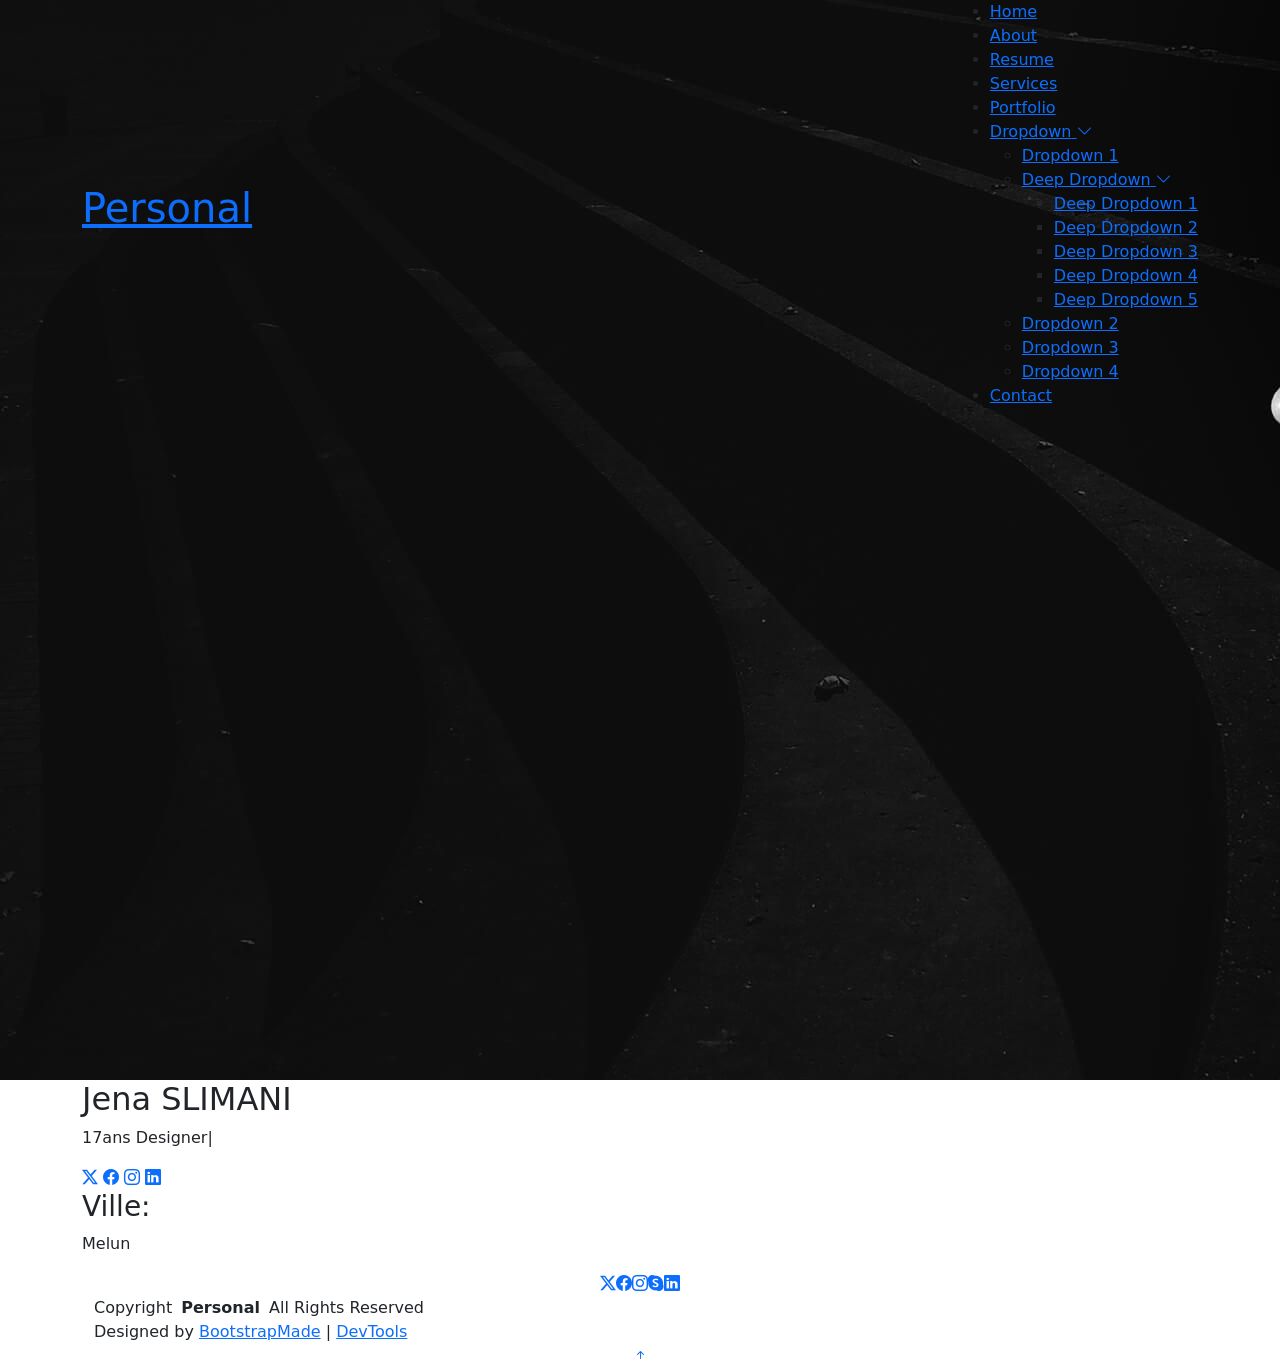
==== commit 6fbbb8f3: "modification de about et index" ====
--- a/index.html
+++ b/index.html
@@ -87,8 +87,8 @@
       <img src="assets/img/hero-bg.jpg" alt="" data-aos="fade-in">
 
       <div class="container" data-aos="zoom-out" data-aos-delay="100">
-        <h2>Emily Jones</h2>
-        <p>I'm <span class="typed" data-typed-items="Designer, Developer, Freelancer, Photographer"></span><span class="typed-cursor typed-cursor--blink"></span></p>
+        <h2>Jena SLIMANI</h2>
+        <p>17ans <span class="typed" data-typed-items="Designer, Developer, Freelancer, Photographer"></span><span class="typed-cursor typed-cursor--blink"></span></p>
         <div class="social-links">
           <a href="#"><i class="bi bi-twitter-x"></i></a>
           <a href="#"><i class="bi bi-facebook"></i></a>
@@ -101,10 +101,11 @@
 
   </main>
 
+
   <footer id="footer" class="footer dark-background">
     <div class="container">
-      <h3 class="sitename">Personal</h3>
-      <p>Et aut eum quis fuga eos sunt ipsa nihil. Labore corporis magni eligendi fuga maxime saepe commodi placeat.</p>
+      <h3 class="sitename">Ville:</h3>
+      <p>Melun</p>
       <div class="social-links d-flex justify-content-center">
         <a href=""><i class="bi bi-twitter-x"></i></a>
         <a href=""><i class="bi bi-facebook"></i></a>
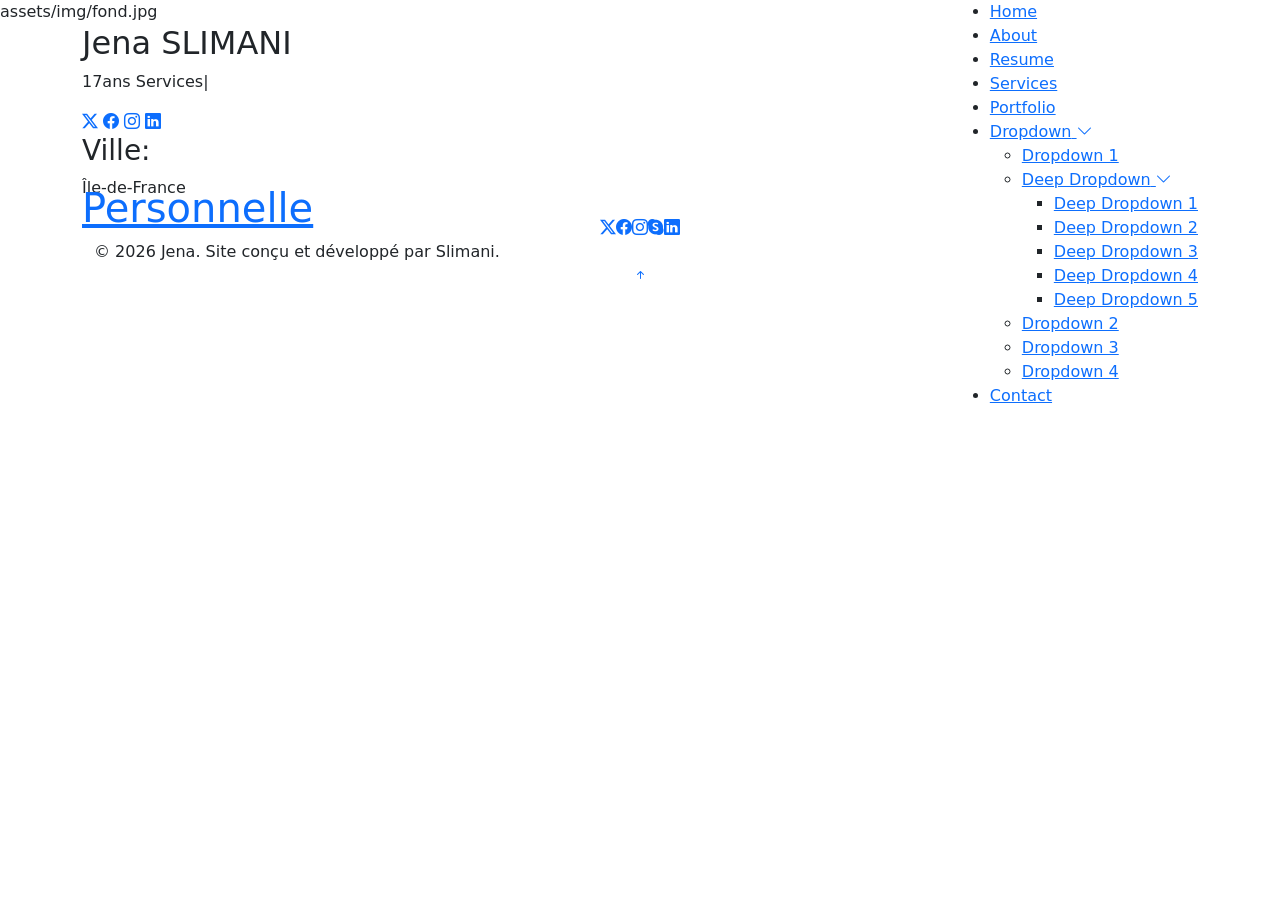
==== commit eb67f12f: "modiffication index et about" ====
--- a/index.html
+++ b/index.html
@@ -4,7 +4,7 @@
 <head>
   <meta charset="utf-8">
   <meta content="width=device-width, initial-scale=1.0" name="viewport">
-  <title>Index - Personal Bootstrap Template</title>
+  <title>Index - Bootstrap Template</title>
   <meta name="description" content="">
   <meta name="keywords" content="">
 
@@ -25,10 +25,10 @@
   <link href="assets/vendor/glightbox/css/glightbox.min.css" rel="stylesheet">
 
   <!-- Main CSS File -->
-  <link href="assets/css/main.css" rel="stylesheet">
+  <link href="assets/css/main.css" rel="stylesheet"
 
   <!-- =======================================================
-  * Template Name: Personal
+  * Template Name:personal
   * Template URL: https://bootstrapmade.com/personal-free-resume-bootstrap-template/
   * Updated: Mar 05 2025 with Bootstrap v5.3.3
   * Author: BootstrapMade.com
@@ -44,7 +44,9 @@
       <a href="index.html" class="logo d-flex align-items-center">
         <!-- Uncomment the line below if you also wish to use an image logo -->
         <!-- <img src="assets/img/logo.webp" alt=""> -->
-        <h1 class="sitename">Personal</h1>
+        <h1 class="sitename">Personnelle
+      
+        </h1>
       </a>
 
       <nav id="navmenu" class="navmenu">
@@ -84,11 +86,11 @@
     <!-- Hero Section -->
     <section id="hero" class="hero section dark-background">
 
-      <img src="assets/img/hero-bg.jpg" alt="" data-aos="fade-in">
+      <img src="assets/img/fond.jpg" alt="" data-aos="fade-in">assets/img/fond.jpg
 
       <div class="container" data-aos="zoom-out" data-aos-delay="100">
         <h2>Jena SLIMANI</h2>
-        <p>17ans <span class="typed" data-typed-items="Designer, Developer, Freelancer, Photographer"></span><span class="typed-cursor typed-cursor--blink"></span></p>
+        <p>17ans <span class="typed" data-typed-items="Services , Informatiques , aux Organisations"></span><span class="typed-cursor typed-cursor--blink"></span></p>
         <div class="social-links">
           <a href="#"><i class="bi bi-twitter-x"></i></a>
           <a href="#"><i class="bi bi-facebook"></i></a>
@@ -105,7 +107,7 @@
   <footer id="footer" class="footer dark-background">
     <div class="container">
       <h3 class="sitename">Ville:</h3>
-      <p>Melun</p>
+      <p>Île-de-France</p>
       <div class="social-links d-flex justify-content-center">
         <a href=""><i class="bi bi-twitter-x"></i></a>
         <a href=""><i class="bi bi-facebook"></i></a>
@@ -115,14 +117,14 @@
       </div>
       <div class="container">
         <div class="copyright">
-          <span>Copyright</span> <strong class="px-1 sitename">Personal</strong> <span>All Rights Reserved</span>
+          <span>© 2026 Jena. Site conçu et développé par Slimani.</span> <strong class="px-1 sitename"></strong> <span></span>
         </div>
         <div class="credits">
           <!-- All the links in the footer should remain intact. -->
           <!-- You can delete the links only if you've purchased the pro version. -->
           <!-- Licensing information: https://bootstrapmade.com/license/ -->
           <!-- Purchase the pro version with working PHP/AJAX contact form: [buy-url] -->
-          Designed by <a href="https://bootstrapmade.com/">BootstrapMade</a> | <a href="https://bootstrapmade.com/tools/">DevTools</a>
+          <a href="https://bootstrapmade.com/"></a> <a href="https://bootstrapmade.com/tools/"></a>
         </div>
       </div>
     </div>
